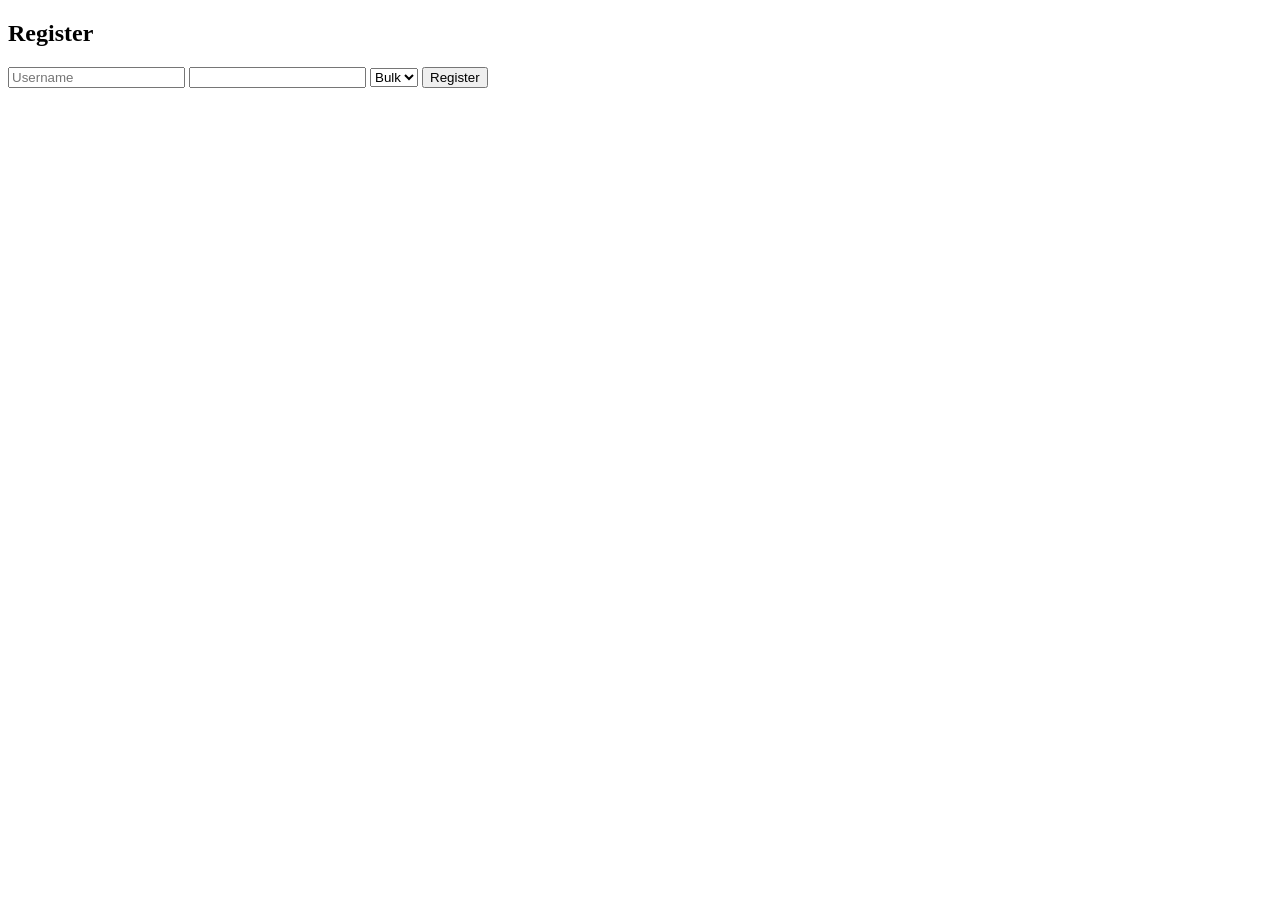
==== templates/register.html @ c4f12331 "Create register.html" ====
<!DOCTYPE html>
<html>
<head>
<link rel="stylesheet" href="/static/style.css">
</head>
<body>

<div class="card">
<h2>Register</h2>

<form method="POST">
<input name="name" placeholder="Username" required>
<input type="password" name="password" required>

<select name="goal">
<option value="bulk">Bulk</option>
<option value="cut">Cut</option>
</select>

<button>Register</button>
</form>

</div>

</body>
</html>
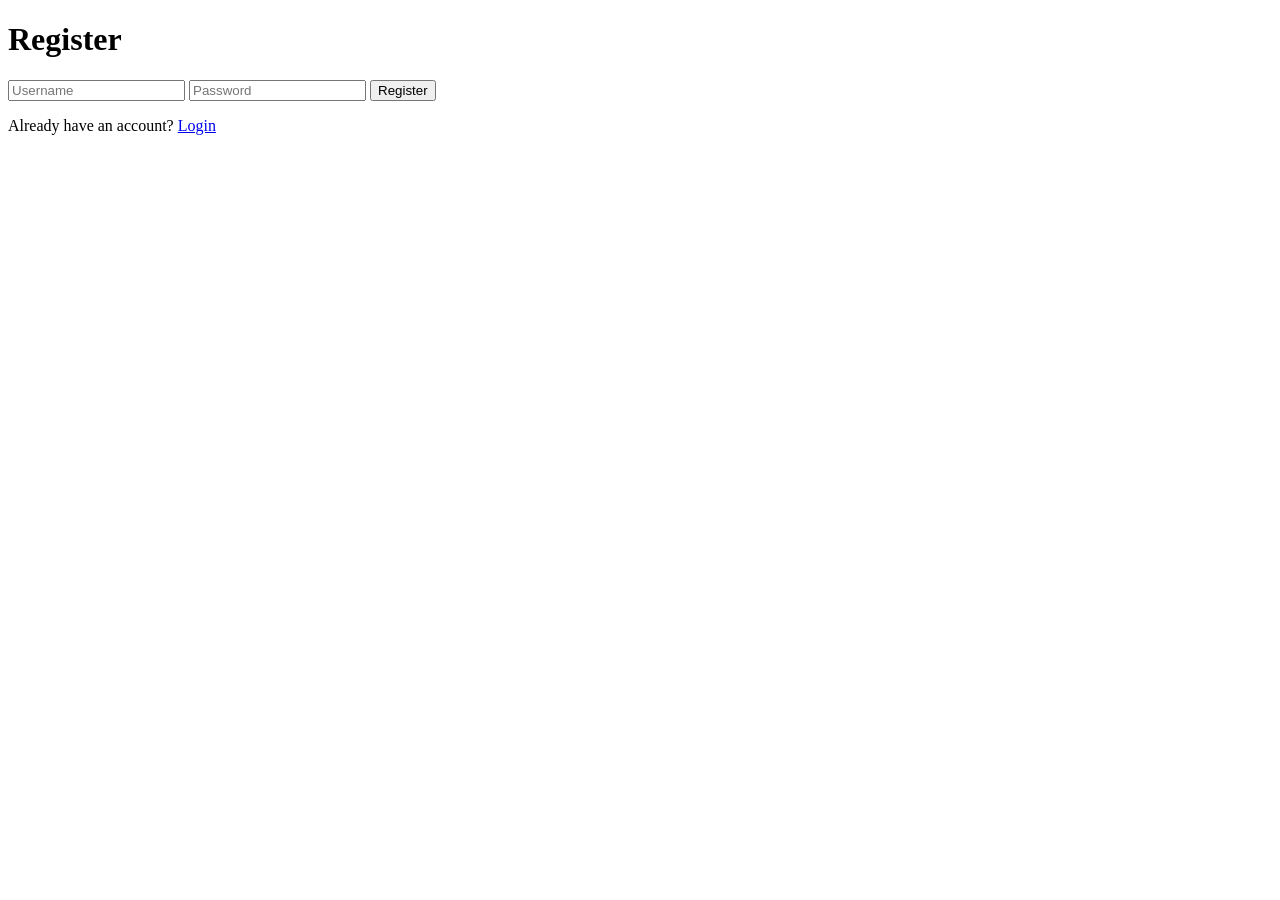
==== commit 1fdfbaa8: "Update register.html" ====
--- a/templates/register.html
+++ b/templates/register.html
@@ -1,26 +1,21 @@
 <!DOCTYPE html>
 <html>
 <head>
-<link rel="stylesheet" href="/static/style.css">
+    <title>Register</title>
+    <link rel="stylesheet" href="{{ url_for('static', filename='style.css') }}">
 </head>
+
 <body>
+<div class="container">
+    <h1>Register</h1>
 
-<div class="card">
-<h2>Register</h2>
+    <form method="POST">
+        <input type="text" name="username" placeholder="Username" required>
+        <input type="password" name="password" placeholder="Password" required>
+        <button type="submit">Register</button>
+    </form>
 
-<form method="POST">
-<input name="name" placeholder="Username" required>
-<input type="password" name="password" required>
-
-<select name="goal">
-<option value="bulk">Bulk</option>
-<option value="cut">Cut</option>
-</select>
-
-<button>Register</button>
-</form>
-
+    <p>Already have an account? <a href="/login">Login</a></p>
 </div>
-
 </body>
 </html>
